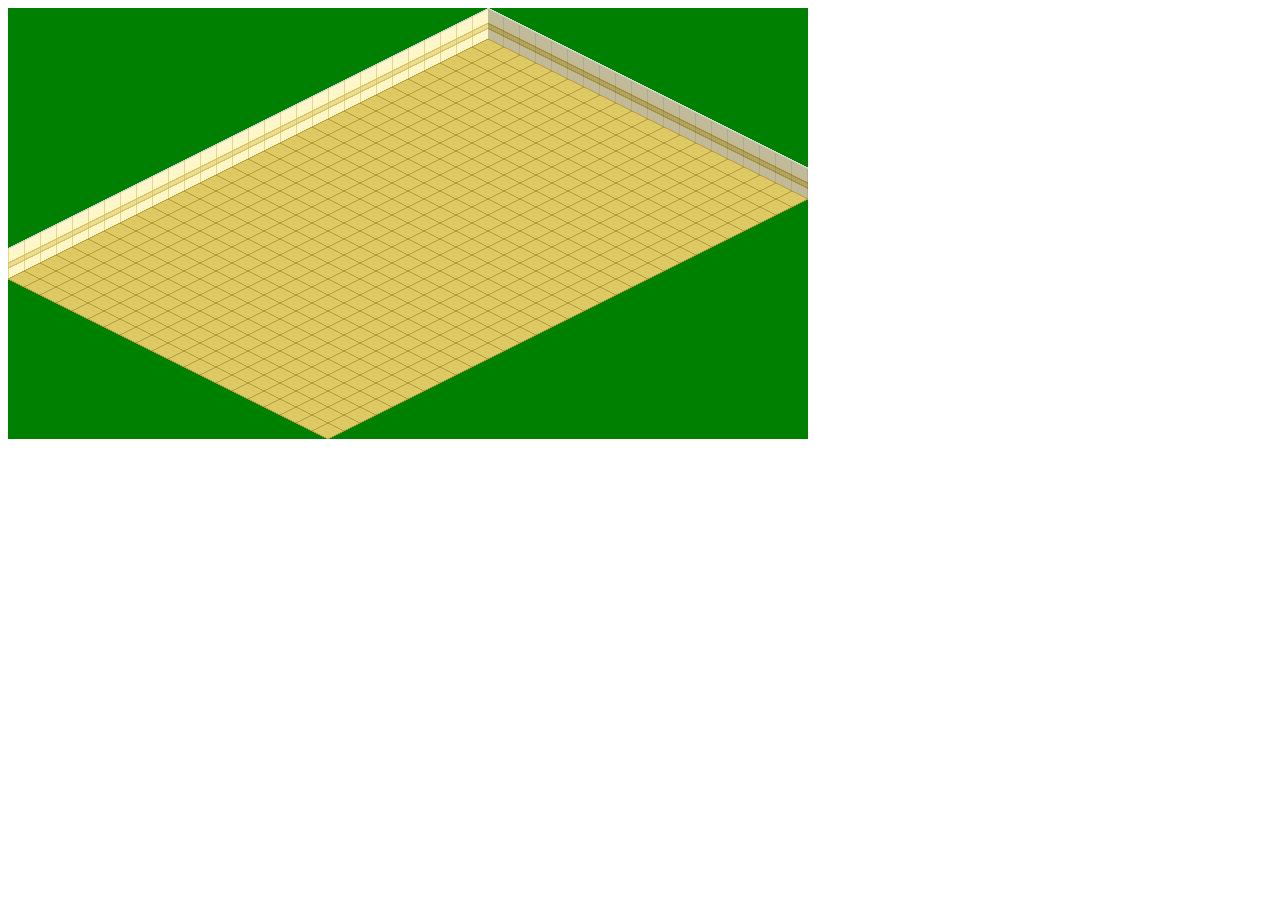
==== iso.html @ 0b7ec9fc "Toby iso engine" ====
<!DOCTYPE html>
<html>
<head>
	<title></title>
</head>
<body>

<script src="js/include/jquery-1.11.0.min.js"></script>
<script src="js/graphics/graphic.js"></script>

<script src="js/logic/helper.js"></script>
<script src="js/logic/room.js"></script>
<script src="js/logic/corridor.js"></script>
<script src="js/logic/map.js"></script>

<script src="data/rooms.js"></script>


<canvas id="gameScreen"></canvas>

<script>

	var w = 20;
	var h = 30;
	var offsY = 31;

	var grid = initGrid(w, h);
	var root = h*16;

	g.urls = [
		'img/floor_snacks.png',
		'img/wall_x.png',
		'img/wall_y.png'
	];

	function detectClick( evt ) {
		var x = evt.layerX - root;
		var y = evt.layerY - offsY;

		var mx = ((x / 16 + y / 8) / 2 ) | 0;
		var my = ((y / 8 - (x / 16)) / 2 ) | 0;

		console.log( mx, my );
	}

	g.load(function() {
		var gameScreen = document.getElementById('gameScreen');
		var ctx = gameScreen.getContext('2d');

		gameScreen.width = (w+h)*16;
		gameScreen.height = (w+h)*8 + offsY;
		gameScreen.onclick = detectClick;

		for( var x = 0; x < w; x++ )
			for( var y = 0; y < h; y++ )
				if( grid[x][y] == 0 ){
					var dx = root+x*16+y*-16;
					var dy = offsY+x*8+y*8;

					if( x == 0 || grid[x-1][y] != 0 ) ctx.drawImage(g['img/wall_y.png'], 0, 0, 16, 39, dx-16, dy-31, 16, 39); // draw right wall
					if( y == 0 || grid[x][y-1] != 0  ) ctx.drawImage(g['img/wall_x.png'], 0, 0, 16, 39, dx, dy-31, 16, 39); // draw left wall

					ctx.drawImage(g['img/floor_snacks.png'], 0, 0, 32, 16, dx-16, dy, 32, 16);
				}
	});


</script>

<style>
#gameScreen {
	position: relative;
	background-color: green;
}
</style>

</body>
</html>
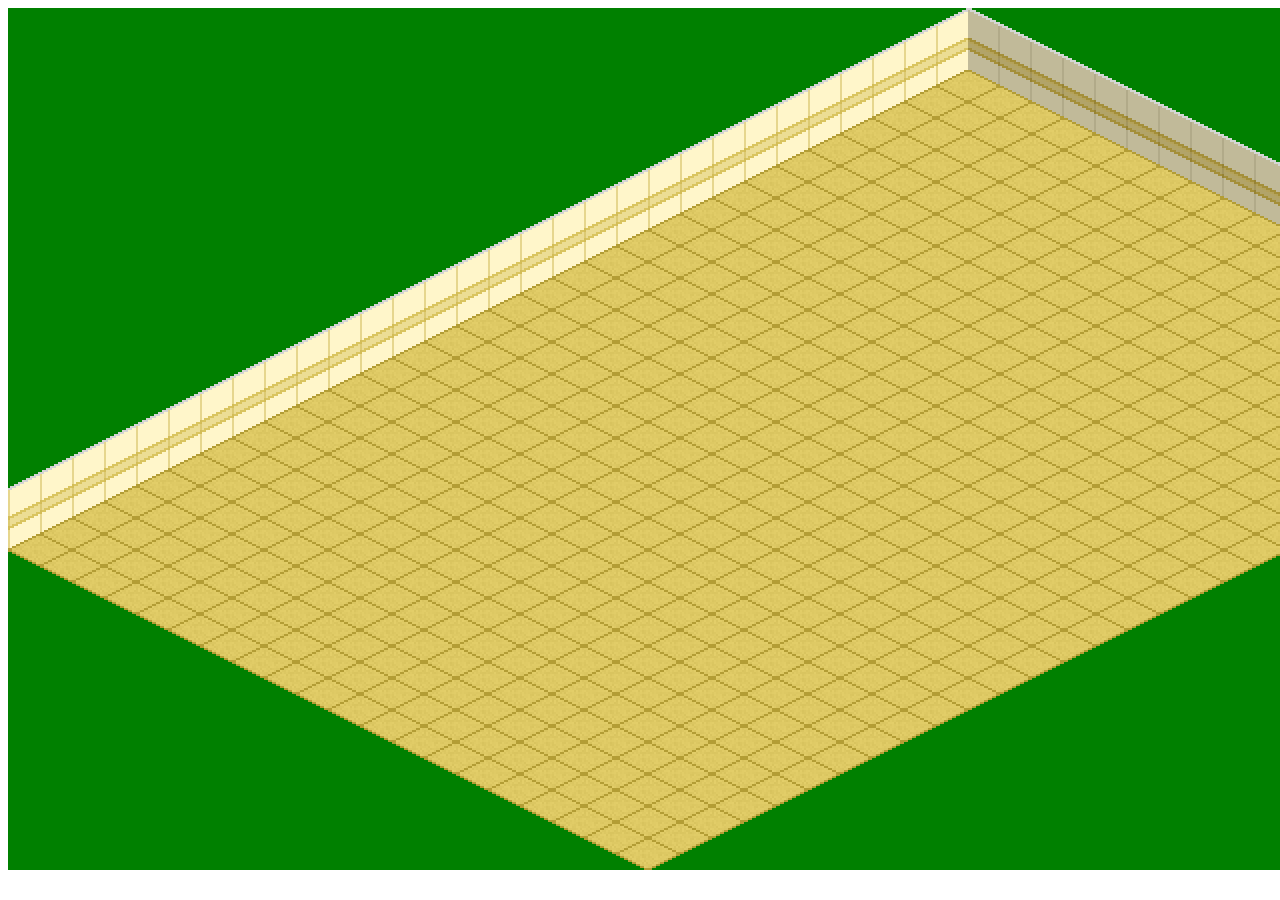
==== commit 8ce7a56a: "Toby iso engine" ====
--- a/iso.html
+++ b/iso.html
@@ -34,8 +34,8 @@
 	];
 
 	function detectClick( evt ) {
-		var x = evt.layerX - root;
-		var y = evt.layerY - offsY;
+		var x = evt.layerX/2 - root;
+		var y = evt.layerY/2 - offsY;
 
 		var mx = ((x / 16 + y / 8) / 2 ) | 0;
 		var my = ((y / 8 - (x / 16)) / 2 ) | 0;
@@ -45,10 +45,17 @@
 
 	g.load(function() {
 		var gameScreen = document.getElementById('gameScreen');
-		var ctx = gameScreen.getContext('2d');
+		var ofsc = document.createElement('canvas');
 
-		gameScreen.width = (w+h)*16;
-		gameScreen.height = (w+h)*8 + offsY;
+		var stx = gameScreen.getContext('2d');
+		var ctx = ofsc.getContext('2d');
+
+		ofsc.width = (w+h)*16;
+		ofsc.height = (w+h)*8 + offsY;
+
+		gameScreen.width = ofsc.width*2;
+		gameScreen.height = ofsc.height*2;
+
 		gameScreen.onclick = detectClick;
 
 		for( var x = 0; x < w; x++ )
@@ -62,6 +69,9 @@
 
 					ctx.drawImage(g['img/floor_snacks.png'], 0, 0, 32, 16, dx-16, dy, 32, 16);
 				}
+
+		stx.imageSmoothingEnabled = false;
+		stx.drawImage( ofsc, 0, 0, ofsc.width, ofsc.height, 0, 0, gameScreen.width, gameScreen.height );
 	});
 
 
